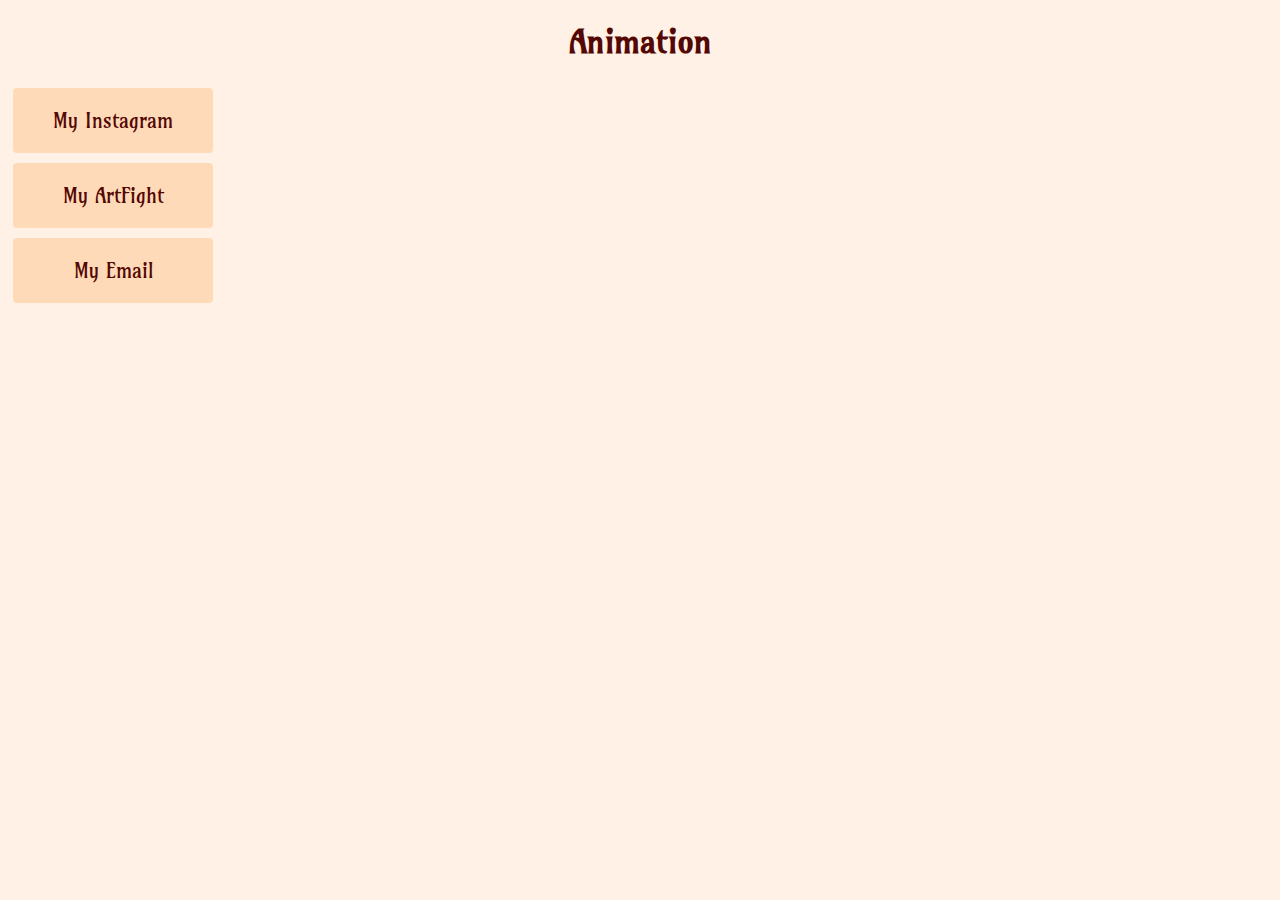
==== Animation.html @ ac121371 "updating website" ====
<!doctype html>
<html>

<head>
    <link href='https://fonts.googleapis.com/css?family=Amarante' rel='stylesheet'>
    <link href="https://cdn.jsdelivr.net/npm/bootstrap@5.3.2/dist/css/bootstrap.min.css" rel="stylesheet"
        integrity="sha384-T3c6CoIi6uLrA9TneNEoa7RxnatzjcDSCmG1MXxSR1GAsXEV/Dwwykc2MPK8M2HN" crossorigin="anonymous">
    <script src="https://cdn.jsdelivr.net/npm/bootstrap@5.3.2/dist/js/bootstrap.bundle.min.js"
        integrity="sha384-C6RzsynM9kWDrMNeT87bh95OGNyZPhcTNXj1NW7RuBCsyN/o0jlpcV8Qyq46cDfL"
        crossorigin="anonymous"></script>
    <meta name='viewport' content='width=device-width, initial-scale=1' />
    <link rel="styleSheet" href="style.css">
</head>

<body>
    <h1>Animation</h1>

   
    <div class="container text-center">
        <div class="row">

            <div class="col-md-4">
                <button class="button button1" style="vertical-align:middle"
                    onclick="document.location='https://www.instagram.com/_voltare_?igsh=ZzZld3BjbG50Ymc1&utm_source=qr'"><i
                        class="fa-solid fa-gear"></i><span>My Instagram </span></button>
            </div>

            <div class="col-md-4">
                <button class="button button1" style="vertical-align:middle"
                    onclick="document.location='https://artfight.net/~Voltare.html'"><i
                        class="fa-solid fa-paint-roller"></i><span>My ArtFight </span></button>
            </div>

            <div class="col-md-4">
                <button class="button button1" style="vertical-align:middle"
                    onclick="document.location='mailto:carlawatts@u.boisestate.edu.'"><i
                        class="fa-solid fa-trophy"></i><span>My Email </span></button>
            </div>
        </div>
    </div>

</body>

</html>
---- style.css ----
h1 {
  color: #540804;
  text-align: center;
  font-family: 'Amarante';
}

p {
  color: #540804;
  opacity: 80%;
  margin: auto;
  text-align: center;
  font-family: 'Amarante';
  font-size: 20px;
  width: 60%;
  font-variant: inherit;
  font-variant-caps: petite-caps;
}

hr {
  color: #C75146;
  background-color: #540804;
  text-align: center;
  margin-left: auto;
  margin-right: auto;
  width: 70%;
  height: 3px;
}

body {
  background-color: #fff1e6;
}

/* Create two equal columns that floats next to each other */
.column {
  float: left;
  width: 50%;
  padding: 10px;
}

.column img {
  margin-top: 12px;
}

/* Clear floats after the columns */
.row:after {
  content: "";
  display: table;
  clear: both;
}

img {
  width: 100%
}

.button {
  display: inline-block;
  border-radius: 4px;
  background-color: #ffdab9;
  border: none;
  color: #540804;
  text-align: center;
  font-size: 20px;
  font-family: 'Amarante';
  padding: 20px;
  width: 200px;
  transition: all 0.5s;
  cursor: pointer;
  margin: 5px;
}

.button span {
  cursor: pointer;
  display: inline-block;
  position: relative;
  transition: 0.5s;
}

.button span:after {
  content: '\00bb';
  position: absolute;
  opacity: 0;
  top: 0;
  right: -20px;
  transition: 0.5s;
}

.button:hover span {
  padding-right: 25px;
}

.button:hover span:after {
  opacity: 1;
  right: 0;
}

.photoButton {
  border-radius: 20px;
  background-color: #ffdab9;
  border: none;
  text-align: center;
  font-family: 'Amarante';
  padding: 20px;
  width: 500px;
  cursor: pointer;
  margin: 20px;
}
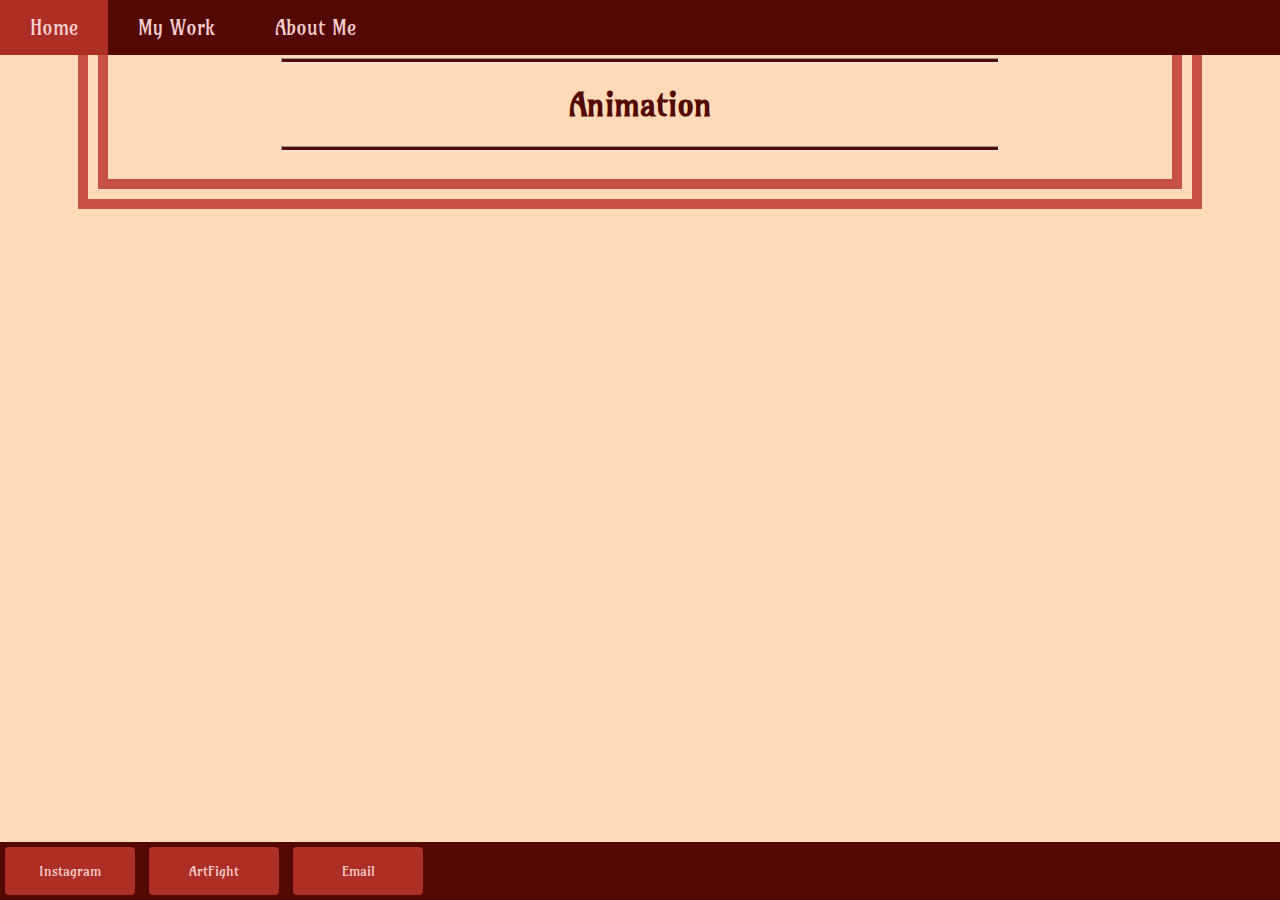
==== commit a3bb8645: "updating and decorating website" ====
--- a/Animation.html
+++ b/Animation.html
@@ -2,42 +2,73 @@
 <html>
 
 <head>
+    <!-- font -->
     <link href='https://fonts.googleapis.com/css?family=Amarante' rel='stylesheet'>
+
     <link href="https://cdn.jsdelivr.net/npm/bootstrap@5.3.2/dist/css/bootstrap.min.css" rel="stylesheet"
         integrity="sha384-T3c6CoIi6uLrA9TneNEoa7RxnatzjcDSCmG1MXxSR1GAsXEV/Dwwykc2MPK8M2HN" crossorigin="anonymous">
-    <script src="https://cdn.jsdelivr.net/npm/bootstrap@5.3.2/dist/js/bootstrap.bundle.min.js"
-        integrity="sha384-C6RzsynM9kWDrMNeT87bh95OGNyZPhcTNXj1NW7RuBCsyN/o0jlpcV8Qyq46cDfL"
-        crossorigin="anonymous"></script>
-    <meta name='viewport' content='width=device-width, initial-scale=1' />
+
+    <!--Responsive-->
+    <link href="https://cdn.jsdelivr.net/npm/bootstrap@5.3.1/dist/css/bootstrap.min.css" rel="stylesheet"
+        integrity="sha384-4bw+/aepP/YC94hEpVNVgiZdgIC5+VKNBQNGCHeKRQN+PtmoHDEXuppvnDJzQIu9" crossorigin="anonymous">
+    <meta name="viewport" content="width=device-width, initial-scale=1">
+    <!--Collage-->
+    <link rel="stylesheet" href="https://cdnjs.cloudflare.com/ajax/libs/font-awesome/6.4.2/css/all.min.css"
+        integrity="sha512-z3gLpd7yknf1YoNbCzqRKc4qyor8gaKU1qmn+CShxbuBusANI9QpRohGBreCFkKxLhei6S9CQXFEbbKuqLg0DA=="
+        crossorigin="anonymous" referrerpolicy="no-referrer" />
+    <!--styesheet-->
     <link rel="styleSheet" href="style.css">
 </head>
 
-<body>
-    <h1>Animation</h1>
+<body id="home">
+    <div class="topnav" id="myTopnav">
+        <a href="javascript:void(0);" class="icon" onclick="myFunction()">
+            <i class="fa fa-bars"></i>
+        </a>
+        <a href="index.html" class="active">Home</a>
+        <a href="index.html #work">My Work</a>
+        <a href="index.html #aboutMe">About Me</a>
+    </div>
+    <div class="bottomNavbar" id="bottomNavbar">
+        <div class="container text-center">
+            <div class="row">
+                <div class="col-md-12">
+                    <button class="button"
+                        onclick="document.location='https://www.instagram.com/_voltare_?igsh=ZzZld3BjbG50Ymc1&utm_source=qr'"><i
+                            class="fa-brands fa-square-instagram"></i><span>Instagram </span></button>
 
-   
-    <div class="container text-center">
-        <div class="row">
+                    <button class="button" onclick="document.location='https://artfight.net/~Voltare.html'"><i
+                            class="fa-solid fa-paintbrush"></i><span>ArtFight </span></button>
 
-            <div class="col-md-4">
-                <button class="button button1" style="vertical-align:middle"
-                    onclick="document.location='https://www.instagram.com/_voltare_?igsh=ZzZld3BjbG50Ymc1&utm_source=qr'"><i
-                        class="fa-solid fa-gear"></i><span>My Instagram </span></button>
-            </div>
-
-            <div class="col-md-4">
-                <button class="button button1" style="vertical-align:middle"
-                    onclick="document.location='https://artfight.net/~Voltare.html'"><i
-                        class="fa-solid fa-paint-roller"></i><span>My ArtFight </span></button>
-            </div>
-
-            <div class="col-md-4">
-                <button class="button button1" style="vertical-align:middle"
-                    onclick="document.location='mailto:carlawatts@u.boisestate.edu.'"><i
-                        class="fa-solid fa-trophy"></i><span>My Email </span></button>
+                    <button class="button" onclick="document.location='mailto:carlawatts@u.boisestate.edu.'"><i
+                            class="fa-solid fa-envelope"></i><span>Email </span></button>
+                </div>
             </div>
         </div>
     </div>
+    
+    <div class="main boarderDiv">
+        <hr>
+
+        <div class="container text-center">
+            <h1>Animation</h1>
+        </div>
+        <hr>
+
+
+
+
+    </div>
+    <script>
+        function myFunction() {
+            var x = document.getElementById("myTopnav");
+            if (x.className === "topnav") {
+                x.className += " responsive";
+            } else {
+                x.className = "topnav";
+            }
+        }
+    </script>
 
 </body>
 
--- a/style.css
+++ b/style.css
@@ -3,6 +3,7 @@
   text-align: center;
   font-family: 'Amarante';
 }
+
 
 p {
   color: #540804;
@@ -10,7 +11,7 @@
   margin: auto;
   text-align: center;
   font-family: 'Amarante';
-  font-size: 20px;
+  font-size: 23px;
   width: 60%;
   font-variant: inherit;
   font-variant-caps: petite-caps;
@@ -27,7 +28,8 @@
 }
 
 body {
-  background-color: #fff1e6;
+  background-color: #ffdab9;
+  margin: 0;
 }
 
 /* Create two equal columns that floats next to each other */
@@ -49,23 +51,28 @@
 }
 
 img {
-  width: 100%
-}
+  width: 75%;
+  height: auto;
+}
+
+
+/* buttons */
 
 .button {
   display: inline-block;
   border-radius: 4px;
-  background-color: #ffdab9;
+  background-color: #AD2E24;
   border: none;
-  color: #540804;
-  text-align: center;
-  font-size: 20px;
-  font-family: 'Amarante';
-  padding: 20px;
-  width: 200px;
+  color: rgb(245, 206, 206);
+  text-align: center;
+  font-size: 14px;
+  font-family: 'Amarante';
+  padding: 15px;
+  width: 130px;
   transition: all 0.5s;
   cursor: pointer;
   margin: 5px;
+  vertical-align: middle;
 }
 
 .button span {
@@ -103,4 +110,114 @@
   width: 500px;
   cursor: pointer;
   margin: 20px;
+}
+
+
+/* Navigation */
+.main {
+  padding: 16px;
+  margin-top: 30px;
+  height: 1500px;
+  /* Used in this example to enable scrolling */
+}
+
+.topnav {
+  overflow: hidden;
+  background-color: #540804;
+  position: fixed;
+  top: 0;
+  width: 100%;
+}
+
+.topnav a {
+  float: left;
+  display: block;
+  color: rgb(245, 206, 206);
+  text-align: center;
+  padding: 15px 30px;
+  text-decoration: none;
+  font-family: 'Amarante';
+  font-size: 20px;
+}
+
+.topnav a:hover {
+  background-color: #81171B;
+  color: #e4635a;
+}
+
+.topnav a.active {
+  background-color: #AD2E24;
+  color: rgb(245, 206, 206);
+}
+
+.topnav .icon {
+  display: none;
+}
+/* 
+bottom Navbar */
+.bottomNavbar {
+  overflow: hidden;
+  background-color: #540804;
+  position: fixed;
+  bottom: 0;
+  width: 100%;
+}
+
+
+@media screen and (max-width: 600px) {
+  .topnav a:not(:first-child) {
+    display: none;
+  }
+
+  .topnav a.icon {
+    float: right;
+    display: block;
+  }
+}
+
+@media screen and (max-width: 600px) {
+  .topnav.responsive {
+    position: relative;
+  }
+
+  .topnav.responsive .icon {
+    position: absolute;
+    right: 0;
+    top: 0;
+  }
+
+  .topnav.responsive a {
+    float: none;
+    display: block;
+    text-align: left;
+  }
+}
+
+@media (min-width: 990px) {
+  .boarderDiv {
+    margin: auto;
+    width: 80%;
+    padding: 20px;
+    border: 30px outset #C75146;
+    border-style: double;
+    background-color: #ffdab9;
+    text-align: center;
+    height: auto;
+  }
+
+  h1 {
+    color: #540804;
+    text-align: center;
+    font-family: 'Amarante';
+    font-size: auto;
+  }
+
+  img {
+    width: 75%;
+    height: auto;
+  }
+
+  body {
+    background-image: url('https://i.makeagif.com/media/1-26-2016/eT64oD.gif');
+  }
 }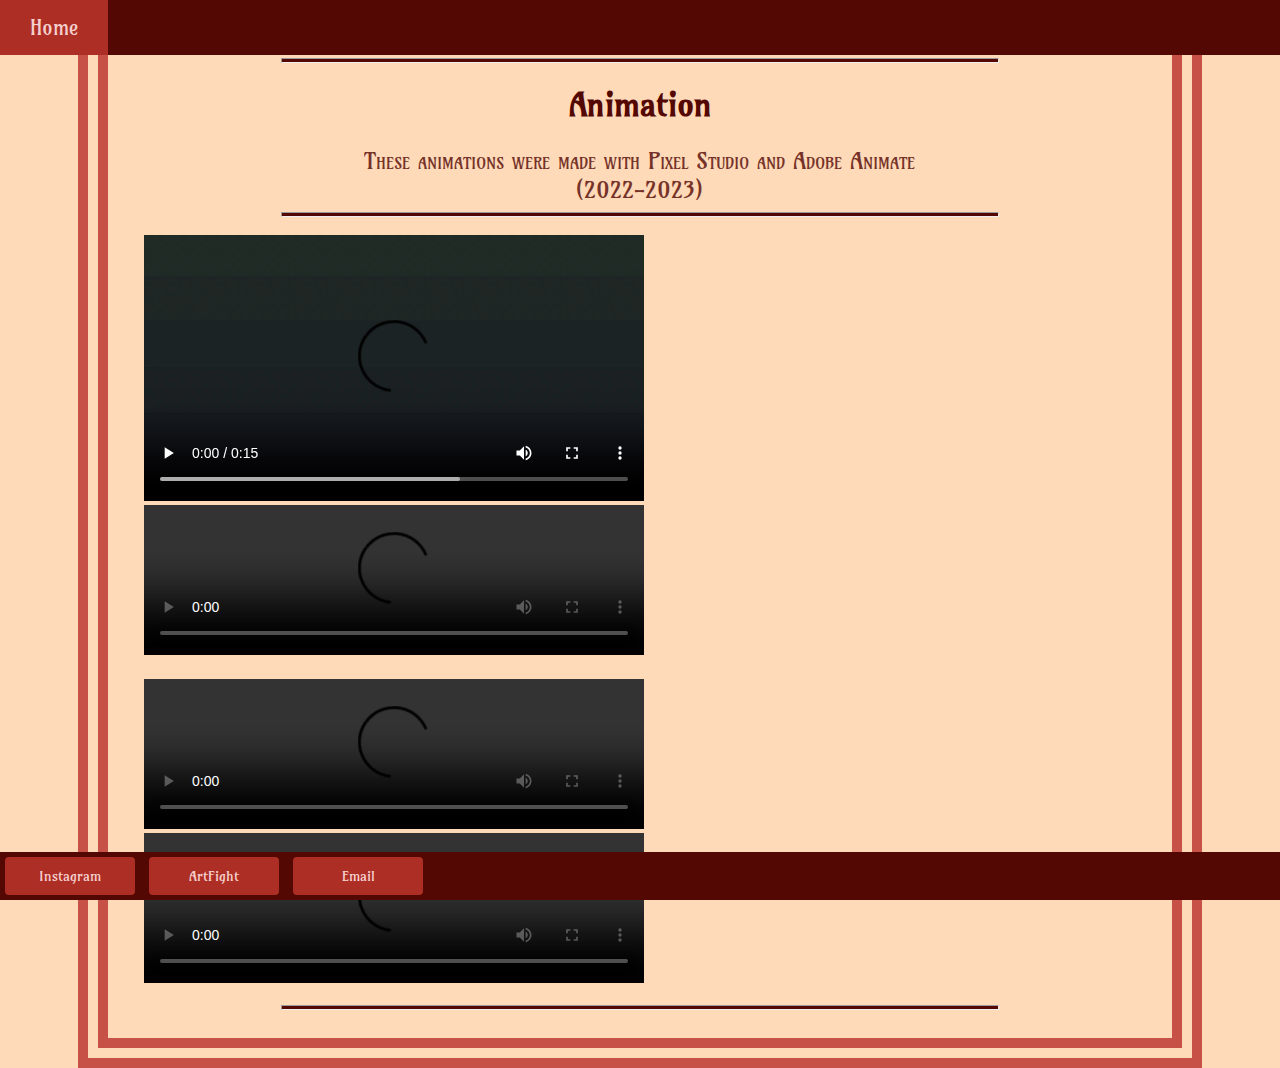
==== commit d659751c: "Updating Site, fixed image sizes and opacity issues" ====
--- a/Animation.html
+++ b/Animation.html
@@ -26,8 +26,8 @@
             <i class="fa fa-bars"></i>
         </a>
         <a href="index.html" class="active">Home</a>
-        <a href="index.html #work">My Work</a>
-        <a href="index.html #aboutMe">About Me</a>
+        <!-- <a href="index.html #work">My Work</a>
+        <a href="index.html #aboutMe">About Me</a> -->
     </div>
     <div class="bottomNavbar" id="bottomNavbar">
         <div class="container text-center">
@@ -46,12 +46,33 @@
             </div>
         </div>
     </div>
-    
+
     <div class="main boarderDiv">
         <hr>
 
         <div class="container text-center">
             <h1>Animation</h1>
+            <p>These animations were made with Pixel Studio and Adobe Animate (2022-2023)</p>
+        </div>
+        <hr>
+        <!-- Photo Grid -->
+        <div class="row">
+            <div class="column">
+                <video class="videoWidth" controls>
+                    <source src="GameIntro.mp4" type="video/mp4">
+                </video>
+                <video class="videoWidth" controls>
+                    <source src="QuinnWalking.mp4" type="video/mp4">
+                </video>
+            </div>
+            <div class="column">
+                <video class="videoWidth" controls>
+                    <source src="IntroAnimationFinished.mp4" type="video/mp4">
+                </video>
+                <video class="videoWidth" controls>
+                    <source src="Logo.mp4" type="video/mp4">
+                </video>
+            </div>
         </div>
         <hr>
 
--- a/style.css
+++ b/style.css
@@ -58,6 +58,47 @@
 
 /* buttons */
 
+.homeButtons{
+  display: inline-block;
+  color:#540804;
+  text-align: center;
+  font-size: 20px;
+  font-family: 'Amarante';
+  border-radius: 4px;
+  background-color:#e9c09a;
+  border-color: #C75146;
+  border-width: 8px;
+  width: 300px;
+  height: 270px;
+
+}
+
+.homeButtons span {
+  cursor: pointer;
+  display: inline-block;
+  position: relative;
+  transition: 0.5s;
+}
+
+.homeButtons span:after {
+  content: '\00bb';
+  position: absolute;
+  opacity: 0;
+  top: 0;
+  right: -20px;
+  transition: 0.5s;
+}
+
+.homeButtons:hover span {
+  padding-right: 25px;
+}
+
+.homeButtons:hover span:after {
+  opacity: 1;
+  right: 0;
+}
+
+/* socials buttons */
 .button {
   display: inline-block;
   border-radius: 4px;
@@ -67,7 +108,7 @@
   text-align: center;
   font-size: 14px;
   font-family: 'Amarante';
-  padding: 15px;
+  padding: 10px;
   width: 130px;
   transition: all 0.5s;
   cursor: pointer;
@@ -100,18 +141,6 @@
   right: 0;
 }
 
-.photoButton {
-  border-radius: 20px;
-  background-color: #ffdab9;
-  border: none;
-  text-align: center;
-  font-family: 'Amarante';
-  padding: 20px;
-  width: 500px;
-  cursor: pointer;
-  margin: 20px;
-}
-
 
 /* Navigation */
 .main {
@@ -127,6 +156,7 @@
   position: fixed;
   top: 0;
   width: 100%;
+  z-index: 20;
 }
 
 .topnav a {
@@ -161,6 +191,7 @@
   position: fixed;
   bottom: 0;
   width: 100%;
+  z-index: 20;
 }
 
 
@@ -217,7 +248,104 @@
     height: auto;
   }
 
+  .imgSmaller{
+    width: 70%;
+    height: auto;
+  }
+
   body {
     background-image: url('https://i.makeagif.com/media/1-26-2016/eT64oD.gif');
   }
+}
+
+
+.myImg:hover {opacity: 0.7;}
+
+/* The Modal (background) */
+.modal {
+  display: none; /* Hidden by default */
+  position: fixed; /* Stay in place */
+  z-index: 1; /* Sit on top */
+  padding-top: 100px; /* Location of the box */
+  left: 0;
+  top: 0;
+  width: 100%; /* Full width */
+  height: 100%; /* Full height */
+  overflow: auto; /* Enable scroll if needed */
+  background-color: rgb(0,0,0); /* Fallback color */
+  background-color: rgba(0,0,0,0.9); /* Black w/ opacity */
+}
+
+/* Modal Content (image) */
+.modal-content {
+  margin: auto;
+  display: block;
+  width: 80%;
+  max-width: 700px;
+}
+
+/* Caption of Modal Image */
+#caption {
+  margin: auto;
+  display: block;
+  width: 80%;
+  max-width: 700px;
+  text-align: center;
+  color: #ccc;
+  padding: 10px 0;
+  height: 150px;
+}
+
+/* Add Animation */
+.modal-content, #caption {  
+  -webkit-animation-name: zoom;
+  -webkit-animation-duration: 0.6s;
+  animation-name: zoom;
+  animation-duration: 0.6s;
+}
+
+@-webkit-keyframes zoom {
+  from {-webkit-transform:scale(0)} 
+  to {-webkit-transform:scale(1)}
+}
+
+@keyframes zoom {
+  from {transform:scale(0)} 
+  to {transform:scale(1)}
+}
+
+/* The Close Button */
+.close {
+  position: absolute;
+  top: 15px;
+  right: 35px;
+  color: #f1f1f1;
+  font-size: 40px;
+  font-weight: bold;
+  transition: 0.3s;
+}
+
+.close:hover,
+.close:focus {
+  color: #bbb;
+  text-decoration: none;
+  cursor: pointer;
+}
+
+.imgBorder {
+  border: double;
+  border-width: 10px;
+  border-color: #AD2E24;
+  background-color:rgb(232, 200, 157);
+}
+
+.videoWidth{
+  width: 500px;
+}
+
+/* 100% Image Width on Smaller Screens */
+@media only screen and (max-width: 700px){
+  .modal-content {
+    width: 100%;
+  }
 }